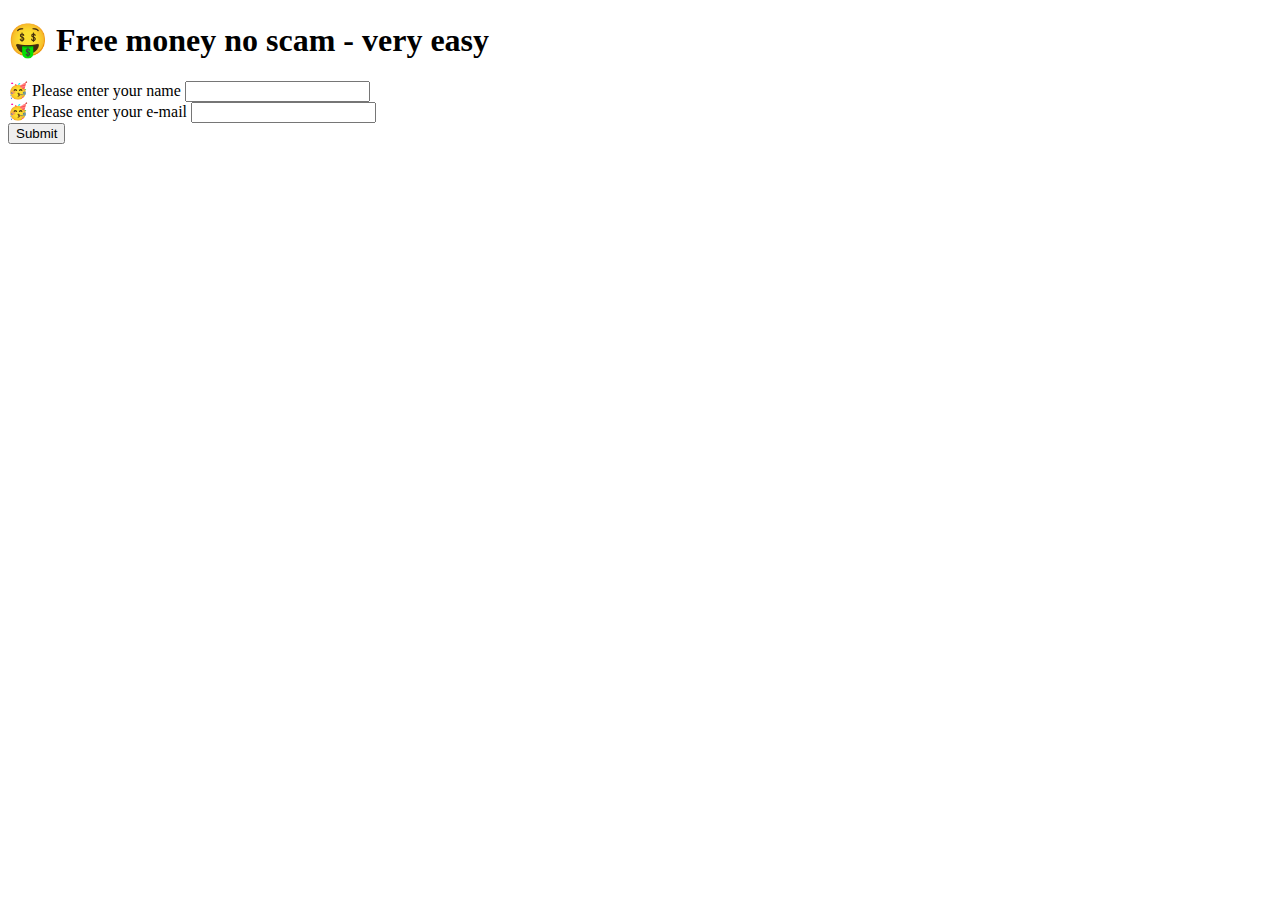
==== src/main/resources/templates/index.html @ 4565b948 "First commit, did assignment" ====
<!DOCTYPE html>
<head>
    <meta charset="UTF-8">
    <title>Free money </title>
    <link rel="stylesheet" href="style.css">
</head>
<body>
    <!-- Forsiden på siden, som beder om et navn, som kan udelades og en email der skal være der -->
    <section class="content">
            <h1>🤑 Free money no scam - very easy</h1>
        <!-- En <form> der sender brugerens indtastede info, POST, til en URL, /test, som er inde i IndexController -->
            <form method="POST" action="/test">
                <label for="name">🥳 Please enter your name</label>
                <input id="name" type="text" name="name"/>
                <br>
                <label for="email">🥳 Please enter your e-mail</label>
                <input id="email" type="text" name="email"/>
                <br>
                <input type="submit" class="button">
            </form>
    </section>
</body>
</html>
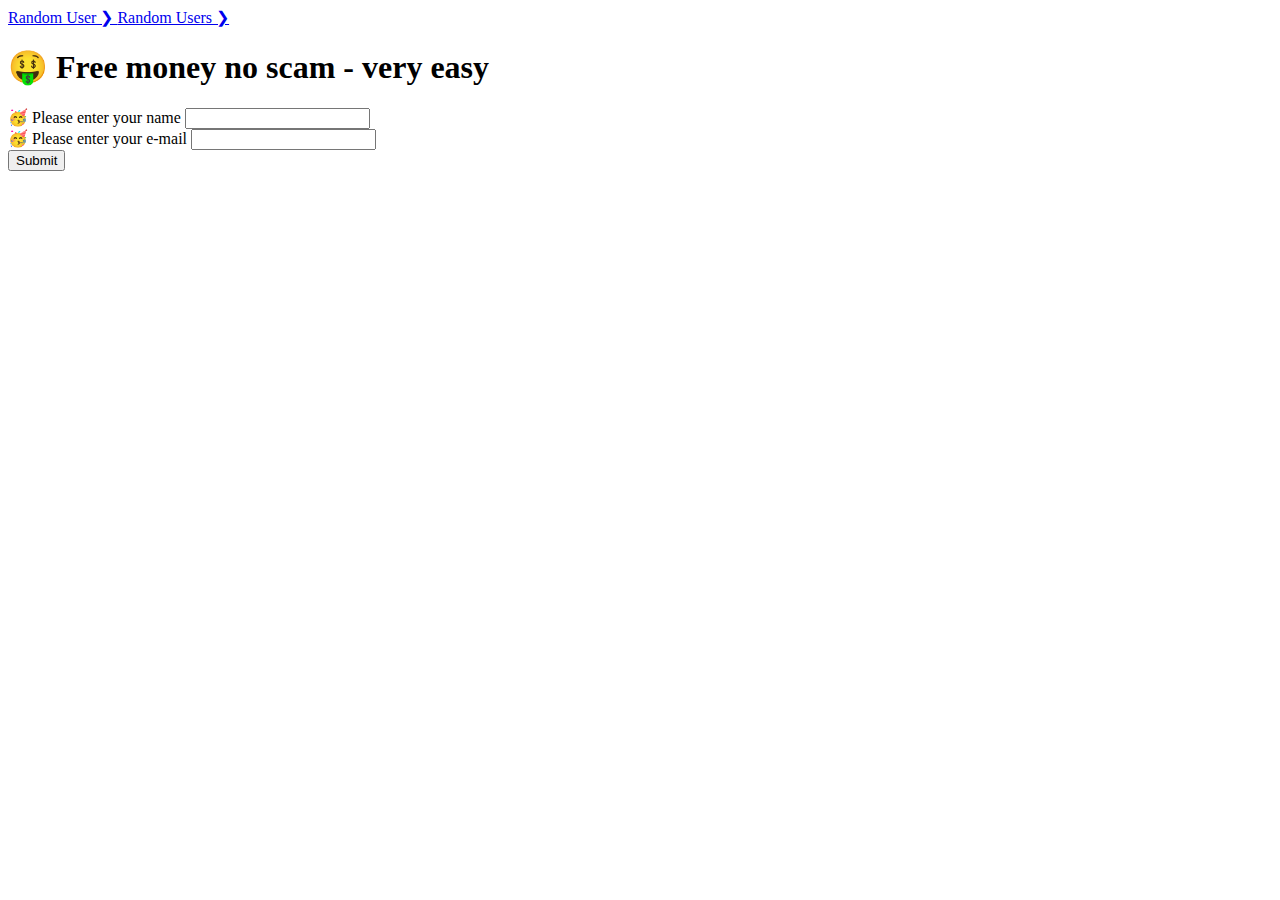
==== commit 0414f9e1: "Nu kan man gå fra forside til at se 1 eller 4 random users emails og navne og kan gå tilbage fra de " ====
--- a/src/main/resources/templates/index.html
+++ b/src/main/resources/templates/index.html
@@ -5,6 +5,19 @@
     <link rel="stylesheet" href="style.css">
 </head>
 <body>
+<div class="top">
+    <section class="grid-container" id="grid-links">
+            <a class="links-internal" href="/user">
+                Random User ❯
+            </a>
+            <a class="links-internal" href="/users">
+                Random Users ❯
+            </a>
+
+    </section>
+</div>
+
+<div>
     <!-- Forsiden på siden, som beder om et navn, som kan udelades og en email der skal være der -->
     <section class="content">
             <h1>🤑 Free money no scam - very easy</h1>
@@ -19,5 +32,6 @@
                 <input type="submit" class="button">
             </form>
     </section>
+</div>
 </body>
 </html>
